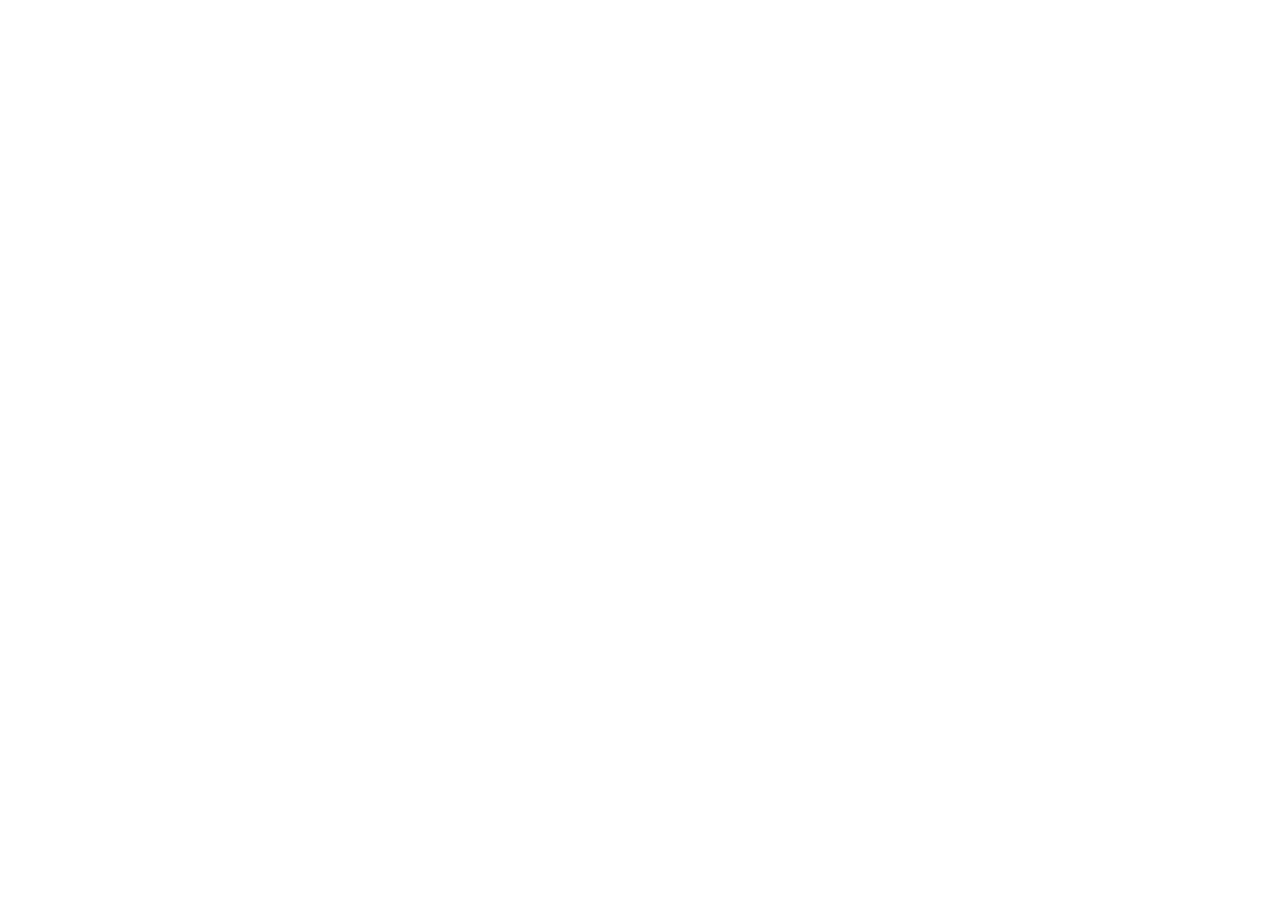
==== leo_bjerner.html @ 9e612071 "initial commit" ====
<!DOCTYPE html>
<html lang="en">
<head>
    <meta charset="UTF-8">
    <meta name="viewport" content="width=device-width, initial-scale=1.0">
    <title>Leo</title>
</head>
<body>
    
    

</body>
</html>
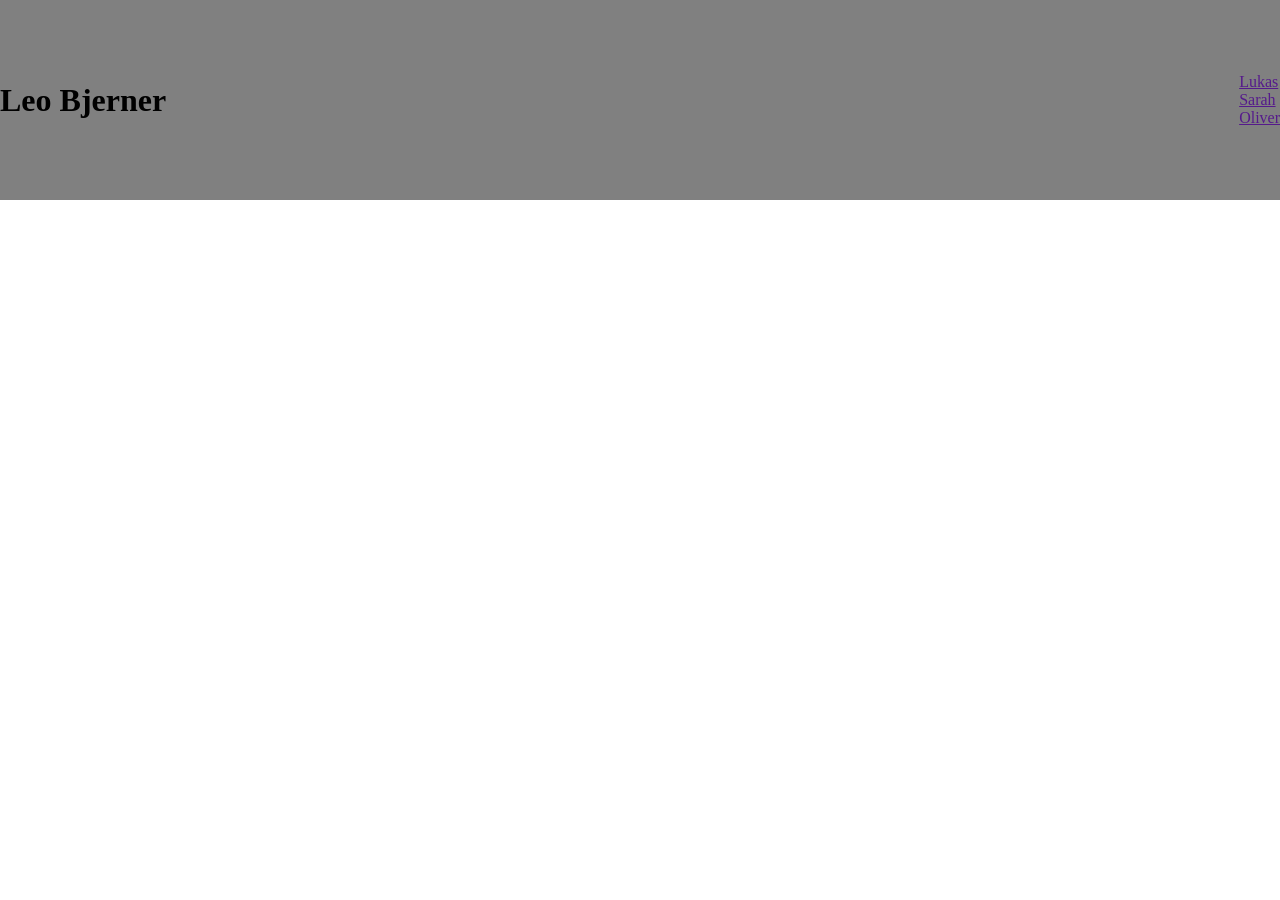
==== commit e66b3a2c: "added header" ====
--- a/leo_bjerner.html
+++ b/leo_bjerner.html
@@ -4,10 +4,17 @@
     <meta charset="UTF-8">
     <meta name="viewport" content="width=device-width, initial-scale=1.0">
     <title>Leo</title>
+    <link rel="stylesheet" href="style-leo.css">
 </head>
 <body>
+    <header>
+        <h1>Leo Bjerner</h1>
+        <ul>
+            <li><a href="">Lukas</a></li>
+            <li><a href="">Sarah</a></li>
+            <li><a href="">Oliver</a></li>
+        </ul>
+    </header>
     
-    
-
 </body>
 </html>
--- a/style-leo.css
+++ b/style-leo.css
@@ -0,0 +1,19 @@
+*{
+    margin: 0;
+    padding: 0;
+    box-sizing: border-box;
+}
+
+header{
+    display: flex;
+    width: 100%;
+    height: 200px;
+    align-items: center;
+    justify-content: space-between;
+    background-color: grey;
+}
+
+header ul{
+    list-style: none;
+}
+
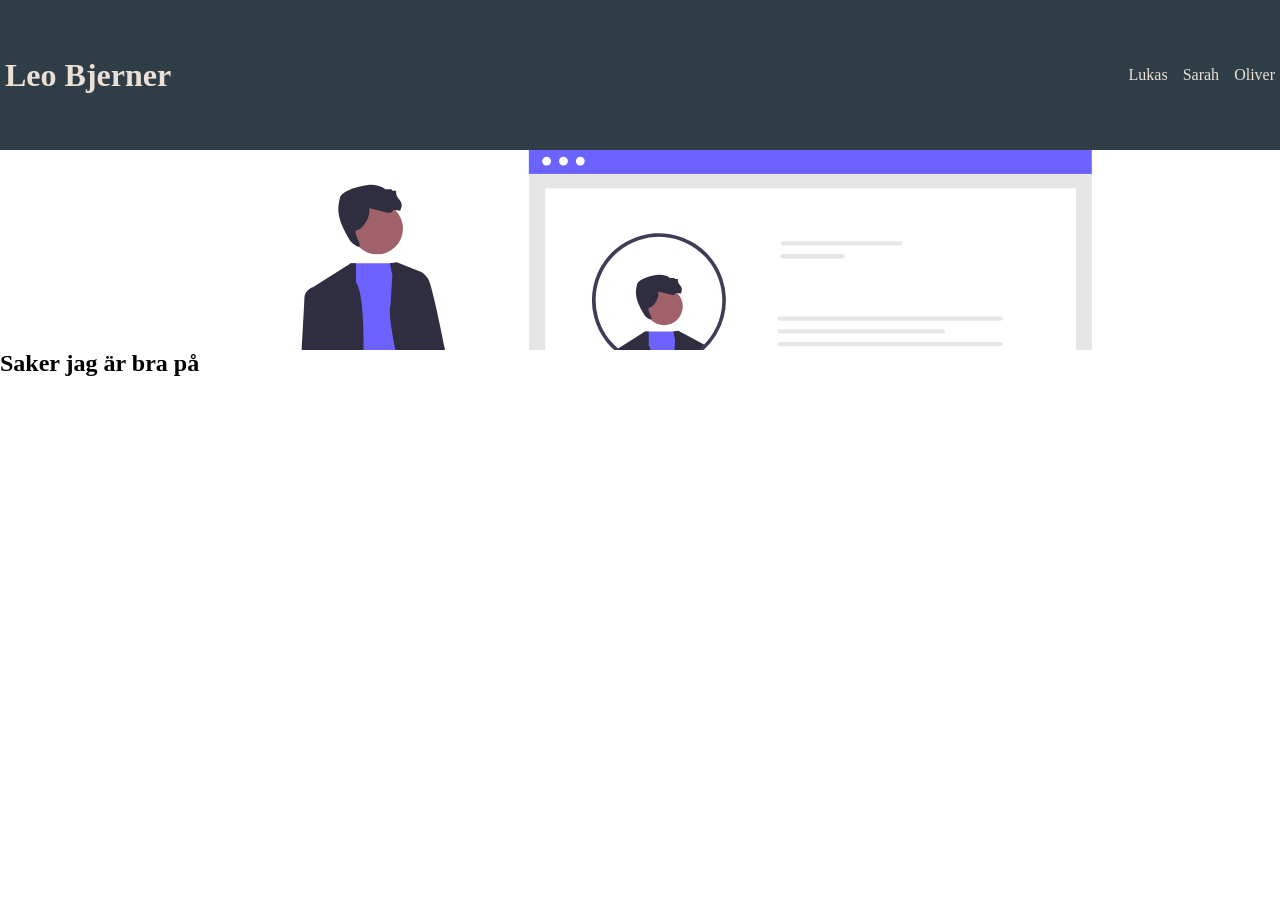
==== commit 179405f4: "added hero img" ====
--- a/leo_bjerner.html
+++ b/leo_bjerner.html
@@ -1,20 +1,32 @@
-<!DOCTYPE html>
+<!doctype html>
 <html lang="en">
-<head>
-    <meta charset="UTF-8">
-    <meta name="viewport" content="width=device-width, initial-scale=1.0">
+  <head>
+    <meta charset="UTF-8" />
+    <meta name="viewport" content="width=device-width, initial-scale=1.0" />
     <title>Leo</title>
-    <link rel="stylesheet" href="style-leo.css">
-</head>
-<body>
+    <link rel="stylesheet" href="style-leo.css" />
+  </head>
+  <body>
     <header>
-        <h1>Leo Bjerner</h1>
+      <h1>Leo Bjerner</h1>
+      <ul>
+        <li><a href="">Lukas</a></li>
+        <li><a href="">Sarah</a></li>
+        <li><a href="">Oliver</a></li>
+      </ul>
+    </header>
+    <main>
+      <div class="hero"></div>
+
+      <section class="good-list">
+        <h2>Saker jag är bra på</h2>
         <ul>
-            <li><a href="">Lukas</a></li>
-            <li><a href="">Sarah</a></li>
-            <li><a href="">Oliver</a></li>
+          <li></li>
+          <li></li>
+          <li></li>
+          <li></li>
         </ul>
-    </header>
-    
-</body>
-</html>+      </section>
+    </main>
+  </body>
+</html>
--- a/style-leo.css
+++ b/style-leo.css
@@ -1,19 +1,48 @@
-*{
-    margin: 0;
-    padding: 0;
-    box-sizing: border-box;
+* {
+  margin: 0;
+  padding: 0;
+  box-sizing: border-box;
+}
+body {
+  font-family: Cambria, Cochin, Georgia, Times, "Times New Roman", serif;
 }
 
-header{
-    display: flex;
-    width: 100%;
-    height: 200px;
-    align-items: center;
-    justify-content: space-between;
-    background-color: grey;
+header {
+  display: flex;
+  width: 100%;
+  height: 150px;
+  align-items: center;
+  justify-content: space-between;
+  background-color:rgb(47, 62, 70);
 }
 
-header ul{
-    list-style: none;
+header h1 {
+  color: rgb(234, 224, 213);
+  padding-left: 5px;
 }
+header ul {
+  list-style: none;
+  display: flex;
+  gap: 10px;
+}
+header a {
+  color: rgb(234, 224, 213);
+  text-decoration: none;
+  padding-right: 5px;
+}
+header li:hover {
+  scale: 1.1;
+}
+header a:hover {
+  color: rgb(216, 209, 209);
+}
+.hero {
+  display: flex;
+  justify-content:center;
+  align-items: center;
 
+  background-image: url("about-img.svg");
+  min-height: 200px;
+  background-position:top;
+  background-repeat: no-repeat;
+}
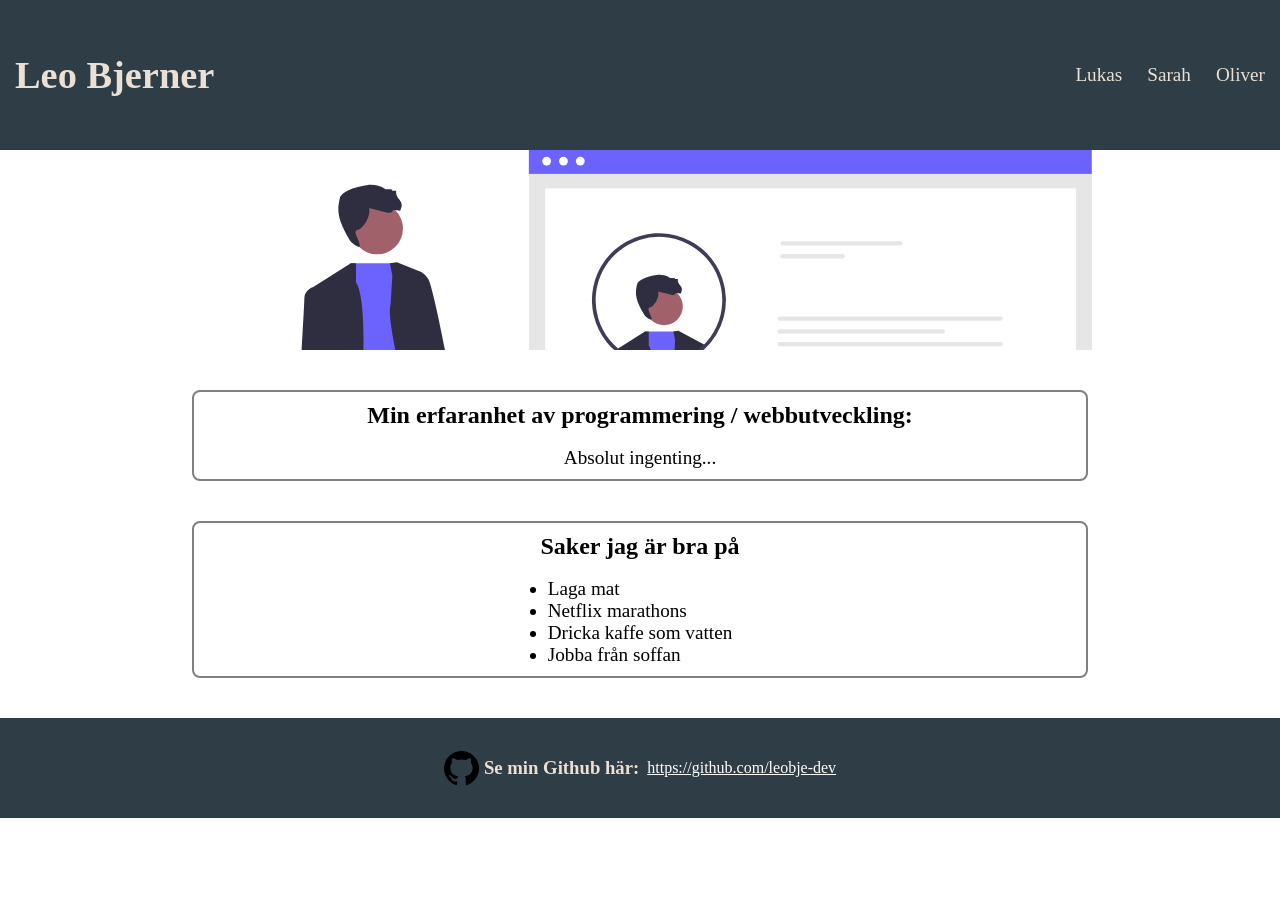
==== commit 7ca61f06: "added footer and list" ====
--- a/leo_bjerner.html
+++ b/leo_bjerner.html
@@ -8,7 +8,7 @@
   </head>
   <body>
     <header>
-      <h1>Leo Bjerner</h1>
+      <h1><a href="index.html">Leo Bjerner</a></h1>
       <ul>
         <li><a href="">Lukas</a></li>
         <li><a href="">Sarah</a></li>
@@ -18,15 +18,27 @@
     <main>
       <div class="hero"></div>
 
+      <section class="experience">
+        <h2>Min erfaranhet av programmering / webbutveckling:</h2>
+        <br>
+        <p>Absolut ingenting...</p>
+      </section>
+
       <section class="good-list">
         <h2>Saker jag är bra på</h2>
         <ul>
-          <li></li>
-          <li></li>
-          <li></li>
-          <li></li>
+            <br>
+          <li>Laga mat</li>
+          <li>Netflix marathons</li>
+          <li>Dricka kaffe som vatten</li>
+          <li>Jobba från soffan</li>
         </ul>
       </section>
     </main>
+
+    <footer>
+        <img src="images/github.svg" alt="github"><h3>Se min Github här:</h3>&nbsp;&nbsp;<a href="https://github.com/leobje-dev">https://github.com/leobje-dev</a>
+    </footer>
+
   </body>
-</html>
+</html
--- a/style-leo.css
+++ b/style-leo.css
@@ -13,12 +13,12 @@
   height: 150px;
   align-items: center;
   justify-content: space-between;
-  background-color:rgb(47, 62, 70);
+  background-color: rgb(47, 62, 70);
 }
 
 header h1 {
   color: rgb(234, 224, 213);
-  padding-left: 5px;
+  padding-left: 15px;
 }
 header ul {
   list-style: none;
@@ -28,7 +28,8 @@
 header a {
   color: rgb(234, 224, 213);
   text-decoration: none;
-  padding-right: 5px;
+  padding-right: 15px;
+  font-size: 1.2em;
 }
 header li:hover {
   scale: 1.1;
@@ -38,11 +39,51 @@
 }
 .hero {
   display: flex;
-  justify-content:center;
+  justify-content: center;
   align-items: center;
 
-  background-image: url("about-img.svg");
+  background-image: url("images/about-img.svg");
   min-height: 200px;
-  background-position:top;
+  background-position: top;
   background-repeat: no-repeat;
 }
+section{
+    border: 2px solid grey;
+    border-radius: 8px;
+    display: flex;
+    flex-direction: column;
+    justify-content: center;
+    align-items: center;
+    width: 70%;
+    margin: 40px auto;
+    padding: 10px;
+
+}
+section p{
+    font-size: 1.2em;
+}
+section li{
+    font-size: 1.2em;
+}
+
+footer{
+    display: flex;
+    align-items: center;
+    justify-content: center;
+    position: absolute;
+    bottom: 1;
+
+    background-color: rgb(47, 62, 70);
+    height: 100px;
+    width: 100%;
+
+    color: rgb(234, 224, 213);
+}
+footer img{
+    padding-right: 5px;
+    height: 40px;
+    width: 40px;
+}
+footer a{
+    color: white;
+}
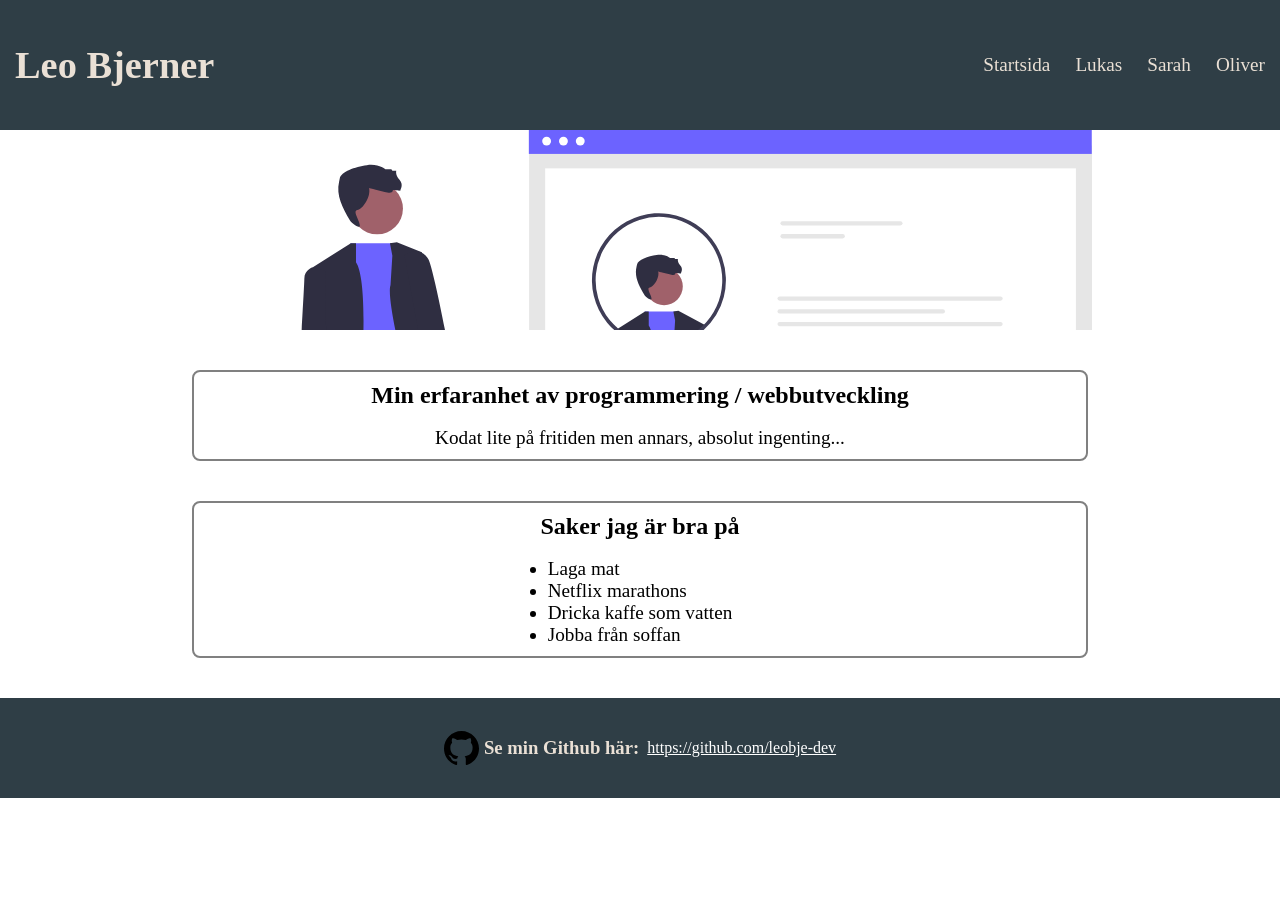
==== commit df93b633: "added links" ====
--- a/leo_bjerner.html
+++ b/leo_bjerner.html
@@ -10,18 +10,19 @@
     <header>
       <h1><a href="index.html">Leo Bjerner</a></h1>
       <ul>
-        <li><a href="">Lukas</a></li>
-        <li><a href="">Sarah</a></li>
-        <li><a href="">Oliver</a></li>
+        <li><a href="index.html">Startsida</a></li>
+        <li><a href="Lukas_Gunnarsson.html">Lukas</a></li>
+        <li><a href="sarah_roumili.html">Sarah</a></li>
+        <li><a href="Oliver_johansson.html">Oliver</a></li>
       </ul>
     </header>
     <main>
       <div class="hero"></div>
 
       <section class="experience">
-        <h2>Min erfaranhet av programmering / webbutveckling:</h2>
+        <h2>Min erfaranhet av programmering / webbutveckling</h2>
         <br>
-        <p>Absolut ingenting...</p>
+        <p>Kodat lite på fritiden men annars, absolut ingenting...</p>
       </section>
 
       <section class="good-list">
@@ -41,4 +42,4 @@
     </footer>
 
   </body>
-</html
+</html>
--- a/style-leo.css
+++ b/style-leo.css
@@ -10,7 +10,7 @@
 header {
   display: flex;
   width: 100%;
-  height: 150px;
+  height: 130px;
   align-items: center;
   justify-content: space-between;
   background-color: rgb(47, 62, 70);
@@ -31,6 +31,10 @@
   padding-right: 15px;
   font-size: 1.2em;
 }
+header h1:hover {
+  scale: 1.1;
+  color: rgb(216, 209, 209);
+}
 header li:hover {
   scale: 1.1;
 }
@@ -47,43 +51,41 @@
   background-position: top;
   background-repeat: no-repeat;
 }
-section{
-    border: 2px solid grey;
-    border-radius: 8px;
-    display: flex;
-    flex-direction: column;
-    justify-content: center;
-    align-items: center;
-    width: 70%;
-    margin: 40px auto;
-    padding: 10px;
-
+section {
+  border: 2px solid grey;
+  border-radius: 8px;
+  display: flex;
+  flex-direction: column;
+  justify-content: center;
+  align-items: center;
+  width: 70%;
+  margin: 40px auto;
+  padding: 10px;
 }
-section p{
-    font-size: 1.2em;
+section p {
+  font-size: 1.2em;
 }
-section li{
-    font-size: 1.2em;
+section li {
+  font-size: 1.2em;
 }
 
-footer{
-    display: flex;
-    align-items: center;
-    justify-content: center;
-    position: absolute;
-    bottom: 1;
+footer {
+  display: flex;
+  align-items: center;
+  justify-content: center;
+  position: static;
 
-    background-color: rgb(47, 62, 70);
-    height: 100px;
-    width: 100%;
+  background-color: rgb(47, 62, 70);
+  height: 100px;
+  width: 100%;
 
-    color: rgb(234, 224, 213);
+  color: rgb(234, 224, 213);
 }
-footer img{
-    padding-right: 5px;
-    height: 40px;
-    width: 40px;
+footer img {
+  padding-right: 5px;
+  height: 40px;
+  width: 40px;
 }
-footer a{
-    color: white;
+footer a {
+  color: white;
 }
